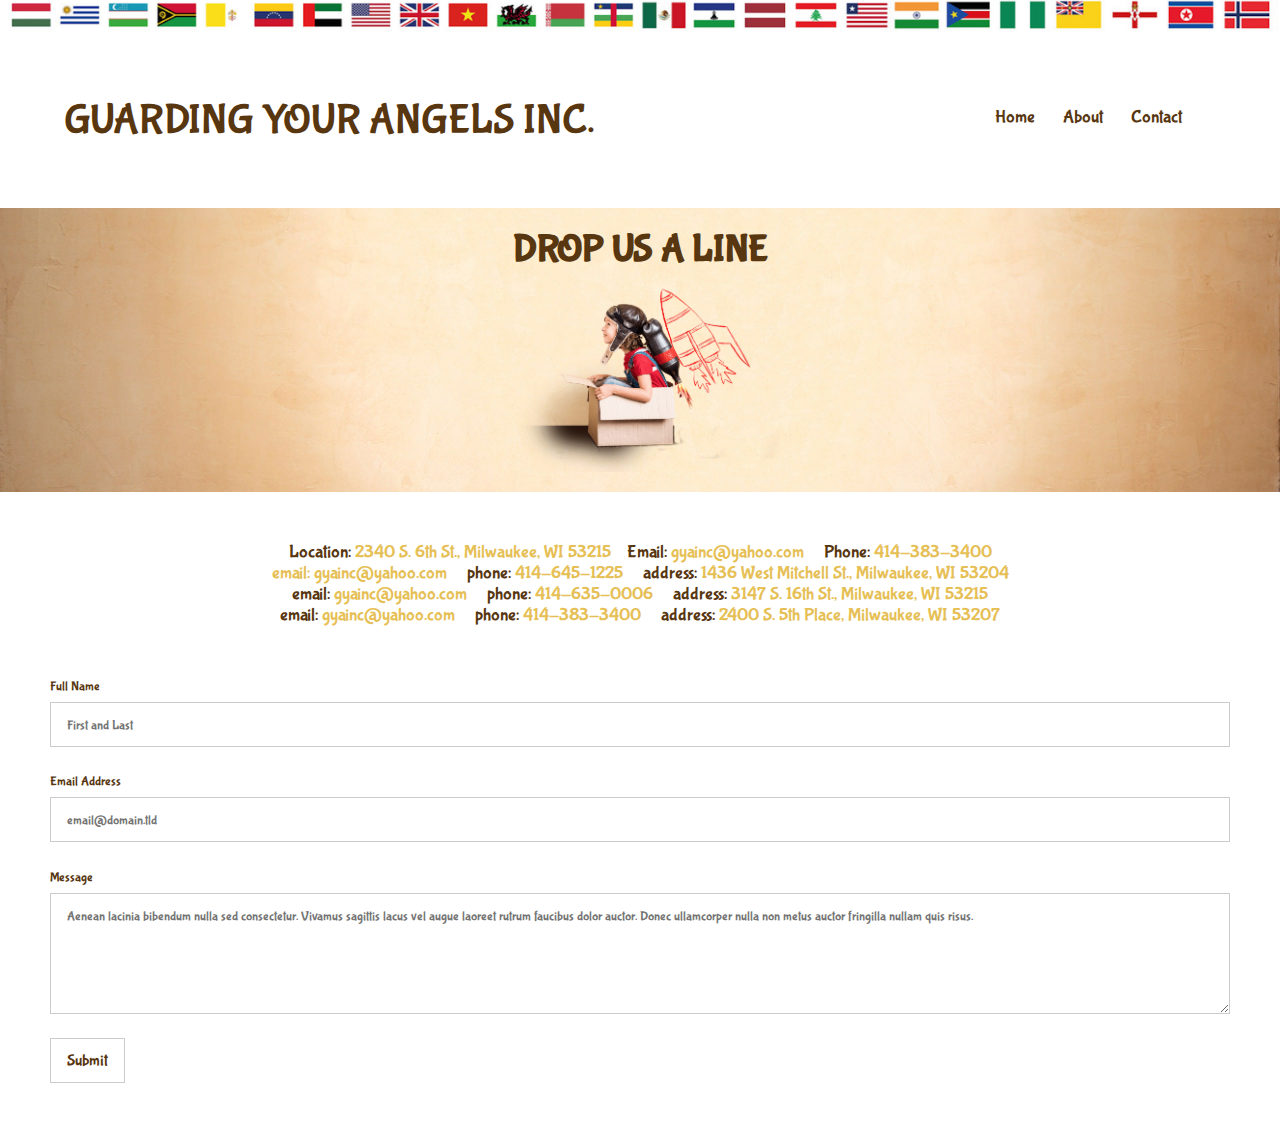
==== contact.html @ efa1aeed "Add files via upload" ====
<!DOCTYPE html>
    <html lang="en">
<head>
     <meta charset="UTF-8" />
     <meta http-equiv="X-UA-Compatible" content="IE=edge" />
     <meta name="viewport" content="width=device-width, initial-scale=1.0" />
     <link rel="stylesheet" href="style.css" />
     <link rel="preconnect" href="https://fonts.googleapis.com">
     <link rel="preconnect" href="https://fonts.gstatic.com" crossorigin>
     <link href="https://fonts.googleapis.com/css2?family=Bubblegum+Sans&display=swap" rel="stylesheet"> 
     <title>Guarding Your Angels Inc.</title>
     <img src="images/header/flag_banner.jpg" width=100%>
</head>
<body>

    <!--Navbar-->
       <nav class="navbar">
       <!-- LOGO -->
       <a href="index.html" class="logo">Guarding your Angels Inc.</a>
       <!-- NAVIGATION MENU -->
       <ul class="nav-links">
       <!-- USING CHECKBOX HACK -->
       <input type="checkbox" id="checkbox_toggle" />
       <label for="checkbox_toggle" class="hamburger">&#9776;</label>
       <!-- NAVIGATION MENUS -->
       <div class="menu">
       <li>
           <a href="index.html" class="middle">Home</a>
          </li>
       <li>
           <a href="index.html#aboutpage" class="middle">About</a>
          </li>
       <li>
           <a href="contact.html" class="middle">Contact</a>
          </li>
       </div>
      </ul>
      </nav>
      
<div class="contact">

    <div class="drop">
      <h1>Drop Us A Line</h1>
      <img src="images/header/main-slider-child-1-min.png" class="contactpic">
    </div>

<div class="info">
  <p></a>Location: <a href="https://www.google.com/maps/place/2340+S+6th+St,+Milwaukee,+WI+53215/@43.001971,-87.918492,17z/data=!3m1!4b1!4m5!3m4!1s0x880519e18b7bce0d:0xb36734f84c3ce6bb!8m2!3d43.001971!4d-87.918492" target=”_blank”> 2340 S. 6th St., Milwaukee, WI 53215</a>&nbsp&nbsp&nbsp Email: <a href="mailto:gyainc@yahoo.com">gyainc@yahoo.com</a>&nbsp&nbsp&nbsp&nbsp Phone: <a href="tel:414-383-3400">414-383-3400</p>
  <p>email: <a href="mailto:gyainc@yahoo.com">gyainc@yahoo.com</a>&nbsp&nbsp&nbsp&nbsp phone: <a href="tel:414-645-1225">414-645-1225</a>&nbsp&nbsp&nbsp&nbsp address: <a href="https://www.google.com/maps/place/1436+W+Mitchell+St,+Milwaukee,+WI+53204/@43.0123926,-87.9306573,17z/data=!3m1!4b1!4m5!3m4!1s0x880519f705f4531b:0xa5909337fcb95073!8m2!3d43.0123926!4d-87.9306573" target=”_blank”>1436 West Mitchell St., Milwaukee, WI 53204</a></p>
  <p>email: <a href="mailto:gyainc@yahoo.com">gyainc@yahoo.com</a>&nbsp&nbsp&nbsp&nbsp phone: <a href="tel:414-635-0006">414-635-0006</a>&nbsp&nbsp&nbsp&nbsp address: <a href="https://www.google.com/maps/place/3147+S+16th+St,+Milwaukee,+WI+53215/@42.9872623,-87.9341122,17z/data=!3m1!4b1!4m5!3m4!1s0x880510b34601edd7:0x730a86a339e1971a!8m2!3d42.9872623!4d-87.9341122" target=”_blank”>3147 S. 16th St., Milwaukee, WI 53215</a></p>
  <p>email: <a href="mailto:gyainc@yahoo.com">gyainc@yahoo.com</a>&nbsp&nbsp&nbsp&nbsp phone: <a href="tel:414-383-3400">414-383-3400</a>&nbsp&nbsp&nbsp&nbsp address: <a href="https://www.google.com/maps/place/2400+S+5th+Pl,+Milwaukee,+WI+53207/@43.0016932,-87.9176792,17z/data=!3m1!4b1!4m5!3m4!1s0x880519e1eafdea47:0xae33c9551badefa4!8m2!3d43.0016932!4d-87.9176792" target=”_blank”>2400 S. 5th Place, Milwaukee, WI 53207</a></p>
</div>
<div class="contactform">
    <form id="fs-frm" name="simple-contact-form" accept-charset="utf-8" action="https://formspree.io/f/xrgjqleq" method="post">
        <fieldset id="fs-frm-inputs">
          <label for="full-name">Full Name</label>
          <input type="text" name="name" id="full-name" placeholder="First and Last" required="">
          <label for="email-address">Email Address</label>
          <input type="email" name="_replyto" id="email-address" placeholder="email@domain.tld" required="">
          <label for="message">Message</label>
          <textarea rows="5" name="message" id="message" placeholder="Aenean lacinia bibendum nulla sed consectetur. Vivamus sagittis lacus vel augue laoreet rutrum faucibus dolor auctor. Donec ullamcorper nulla non metus auctor fringilla nullam quis risus." required=""></textarea>
          <input type="hidden" name="_subject" id="email-subject" value="Contact Form Submission">
        </fieldset>
        <input type="submit" value="Submit">
      </form><style>/* reset */
      #fs-frm input,
      #fs-frm select,
      #fs-frm textarea,
      #fs-frm fieldset,
      #fs-frm optgroup,
      #fs-frm label,
      #fs-frm #card-element:disabled {
        font-family: inherit;
        font-size: 100%;
        color: inherit;
        border: none;
        border-radius: 0;
        display: block;
        width: 100%;
        padding: 0;
        margin: 0;
        -webkit-appearance: none;
        -moz-appearance: none;
      }
      #fs-frm label,
      #fs-frm legend,
      #fs-frm ::placeholder {
        font-size: .825rem;
        margin-bottom: .5rem;
        padding-top: .2rem;
        display: flex;
        align-items: baseline;
      }
      
      /* border, padding, margin, width */
      #fs-frm input,
      #fs-frm select,
      #fs-frm textarea,
      #fs-frm #card-element {
        border: 1px solid rgba(0,0,0,0.2);
        background-color: rgba(255,255,255,0.9);
        padding: .75em 1rem;
        margin-bottom: 1.5rem;
      }
      #fs-frm input:focus,
      #fs-frm select:focus,
      #fs-frm textarea:focus {
        background-color: white;
        outline-style: solid;
        outline-width: thin;
        outline-color: gray;
        outline-offset: -1px;
      }
      #fs-frm [type="text"],
      #fs-frm [type="email"] {
        width: 100%;
      }
      #fs-frm [type="button"],
      #fs-frm [type="submit"],
      #fs-frm [type="reset"] {
        width: auto;
        cursor: pointer;
        -webkit-appearance: button;
        -moz-appearance: button;
        appearance: button;
      }
      #fs-frm [type="button"]:focus,
      #fs-frm [type="submit"]:focus,
      #fs-frm [type="reset"]:focus {
        outline: none;
      }
      #fs-frm [type="submit"],
      #fs-frm [type="reset"] {
        margin-bottom: 0;
      }
      #fs-frm select {
        text-transform: none;
      }
      
      #fs-frm [type="checkbox"] {
        -webkit-appearance: checkbox;
        -moz-appearance: checkbox;
        appearance: checkbox;
        display: inline-block;
        width: auto;
        margin: 0 .5em 0 0 !important;
      }
      
      #fs-frm [type="radio"] {
        -webkit-appearance: radio;
        -moz-appearance: radio;
        appearance: radio;
      }
      
      /* address, locale */
      #fs-frm fieldset.locale input[name="city"],
      #fs-frm fieldset.locale select[name="state"],
      #fs-frm fieldset.locale input[name="postal-code"] {
        display: inline;
      }
      #fs-frm fieldset.locale input[name="city"] {
        width: 52%;
      }
      #fs-frm fieldset.locale select[name="state"],
      #fs-frm fieldset.locale input[name="postal-code"] {
        width: 20%;
      }
      #fs-frm fieldset.locale input[name="city"],
      #fs-frm fieldset.locale select[name="state"] {
        margin-right: 3%;
      }
      .contactform {
          padding: 50px;
      }
      </style>



</div>
   
  </body>
  </html>
---- style.css ----
/* UTILITIES */
* {
    margin: 0;
    padding: 0;
    box-sizing: border-box;
   }

   body {
    font-family: 'Bubblegum Sans', cursive;
    color: rgb(87, 54, 16);
   }
   a {
    text-decoration: none;
   }
h1 {
    font-size: 38px;
    text-transform: uppercase;
    position: relative;
}
li {
    float: left;
}

h2 {
    font-size: 1.85em;
}

h3 {
    font-size: 1.5em;
}

p {
    font-size: 18px;
    position: relative;
}

.mySlides {
    display: none
}

img {
    vertical-align: middle;
}

/* NAVBAR STYLING STARTS */
    .navbar {
    padding: 20px;
    background-color: rgb(255, 255, 255);
    color: rgb(87, 54, 16);
    position: sticky;
    background-color: white;
      /* make it stick */
      position: sticky;
      position: -webkit-sticky;
      top: 0;
      /* in front of all other elements */
      z-index: 99;
      /* set background */
      background-color: white;
      padding: 10px 5%;
  
      /* define flex */
      display: flex;
      justify-content: space-between;
      align-items: center;
   }
   .nav-links a {
    color: rgb(87, 54, 16);
   }

   /* LOGO */
   .logo {
    font-size: 42px;
    text-transform: uppercase;
    color: rgb(87, 54, 16);
   }

   /* NAVBAR MENU */
   .menu {
    list-style-type: none;
    gap: 1em;
    font-size: 18px;
   }
   .menu, .nav-links {
       display: inline-block;
       padding: 30px 10px;
   }

   .menu li:hover {
    background-color: rgba(189, 178, 166, 0.877);
    border-radius: 5px;
    transition: 0.3s ease;
   }
   .menu li {
    padding: 5px 14px;
   }

    /*RESPONSIVE NAVBAR MENU STARTS*/

    /* CHECKBOX HACK */
    input[type=checkbox]{
    display: none;
   } 
   /*HAMBURGER MENU*/
   .hamburger {
    display: none;
    font-size: 24px;
    user-select: none;
   }
   /* APPLYING MEDIA QUERIES */
    @media (max-width: 768px) {

    li {
    float: none;
    }

    .menu { 
    display: none;
    position: absolute;
    background-color:rgb(255, 255, 255);
    right: 0;
    left: 0;
    text-align: center;
    padding: 16px 0;
    top: 0px;
   }

   .menu li:hover {
    display: inline-block;
    background-color:rgba(255, 220, 123, 0.877);
    transition: 0.3s ease;
   }

   .menu li + li {
    margin-top: 12px;
   }

   body::before {
    display:block;
    content: '';
    }

   input[type=checkbox]:checked ~ .menu{
    display: block;
   }

   .hamburger {
    display: block;
   }

   }
    
   /* Underline Nav Bar */

a.middle
{
    position: relative;
}

a.middle:before {
  content: "";
  position: absolute;
  width: 100%;
  height: 2px;
  bottom: 0;
  left: 0;
  background-color: rgb(87, 54, 16);
  visibility: hidden;
  transform: scaleX(0);
  transition: all 0.3s ease-in-out;
}

a.middle:hover:before {
    visibility: visible;
    transform: scaleX(1);
    color: (87, 54, 16);
  }


/* Slideshow container */
.slideshow-container {
    max-width: 700px;
    position: relative;
    margin: auto;
  }
  
  /* Next & previous buttons */
  .prev, .next {
    cursor: pointer;
    position: absolute;
    top: 50%;
    width: auto;
    padding: 16px;
    margin-top: -22px;
    color: white;
    font-weight: bold;
    font-size: 18px;
    transition: 0.6s ease;
    border-radius: 0 3px 3px 0;
    user-select: none;
  }
  
  /* Position the "next button" to the right */
  .next {
    right: 0;
    border-radius: 3px 0 0 3px;
  }
  
  /* On hover, add a black background color with a little bit see-through */
  .prev:hover, .next:hover {
    background-color: rgba(0,0,0,0.8);
  }
  
  /* Caption text */
  .text {
    color: #f2f2f2;
    font-size: 15px;
    padding: 8px 12px;
    position: absolute;
    bottom: 8px;
    width: 100%;
    text-align: center;
  }
  
  /* Number text (1/3 etc) */
  .numbertext {
    color: #f2f2f2;
    font-size: 12px;
    padding: 8px 12px;
    position: absolute;
    top: 0;
  }
  
  /* The dots/bullets/indicators */
  .dot {
    cursor: pointer;
    height: 15px;
    width: 15px;
    margin: 0 2px;
    background-color: #bbb;
    border-radius: 50%;
    display: inline-block;
    transition: background-color 0.6s ease;
  }
  
  .active, .dot:hover {
    background-color: #717171;
  }
  
  /* Fading animation */
  .fade {
    -webkit-animation-name: fade;
    -webkit-animation-duration: 1.5s;
    animation-name: fade;
    animation-duration: 1.5s;
  }
  
  @-webkit-keyframes fade {
    from {opacity: .4} 
    to {opacity: 1}
  }
  
  @keyframes fade {
    from {opacity: .4} 
    to {opacity: 1}
  }
  
  /* On smaller screens, decrease text size */
  @media only screen and (max-width: 300px) {
    .prev, .next,.text {font-size: 11px}
  }

  /* Home Section */
  .home {
  height: fit-content;
  }

  .intro {
    position: relative; 
    width: 100%;
    align-items: center;
    justify-content: center; 
    padding: 20px;
    text-align: center;

  }

  .intro h1 {
    word-spacing: 20px;
    top: 10px;
  }
.intro p {
    top: 25px;
    bottom: 25px;
}
.intro button {
    top: 50px;
    position: relative;
}
 .intro::before {    
    content: "";
    background-image: url('images/background/background_1.jpg');
    background-size: cover;
    position: absolute;
    width: 100%;
    height: 250px;
    top: 0px;
    right: 0px;
    bottom: 0px;
    left: 0px;
    overflow: hidden;
    object-fit: cover;
}

.imagine {
    color: rgb(185, 40, 40);
}
.make {
    color: rgb(230, 191, 86);
}

.believe {
    color: rgb(87, 54, 16);
}

/* About Page */

#aboutpage {
 
  height: 100vh;
}

.offer {
    position: relative;
    display: block;
    justify-content: center;
    text-align: center;
    line-height: 80px;
    padding-top: 110px;
    padding-bottom: 50px;
}

.about {
    position: relative; 
    width: 100%;
    align-items: center;
    justify-content: center; 
    text-align: center;
  }

  .some {
    position: relative; 
    width: 100%;
    align-items: center;
    justify-content: center; 
    padding: 20px;
    text-align: center;
    background-image: url('images/background/main-slider-background.jpg');
    background-position: 95%;
    background-size: cover;
    overflow: hidden;
}

.healthy, 
.diversity,
.mindful,
.classdojo,
.air,
.covid  {
  border: 3px solid rgb(230, 191, 86);
  border-radius: 20px;
  border-spacing: 5px, 1rem;
  width: 400px;
  align-items: center;
  justify-content: center; 
  display: inline-block;
  position: relative;
  padding: 10px;
  margin-top: 20px;
}

.space {
  margin: 500px;
  background: white;
}

.healthy {
  height: fit-content;
}

#showMe {
  display:none;
}

.lentils {
  bottom: 100px;
  top: 50px;
  left: 35px;
  position: relative;
  display: inline-block;
}
.taco {
  bottom: 100px;
  position: relative;
  display: inline-block;
  margin-right: 150px;

}

.covid {
  margin-bottom: 50px;
}

.covid,
.mindful {
  margin-left: 150px;
}
.diversity {
  margin-right: 75px;
}

.air {
  margin-right: 25px;
}
.classdojo {
  margin-right: 50px;
}
.classdojovid {
  margin-top: 20px;
}
.lentils,
.taco,
.classdojovid  {
border: 5px solid rgb(185, 40, 40);
}

@media (max-width: 576px) {
.healthy, 
.diversity,
.mindful,
.classdojo,
.air,
.covid  {
  border: 3px solid rgb(230, 191, 86);
  border-radius: 20px;
  border-spacing: 5px, 1rem;
  width: 400px;
  align-items: center;
  justify-content: center; 
  display: inline-block;
  position: relative;
  padding: 10px;
  margin: 0px;
}
  .lentils,
  .taco,
  .classdojovid {
    display: none;
  }
  .space {
    margin: 1000px;
    background: white;
  }
.covid {
  margin-bottom: 50px;
}
}
@media (max-width: 810px) {
  .lentils,
  .taco {
    display: none;
  }
  .space {
    margin: 900px;
    background: white;
  }
.covid {
  margin-bottom: 50px;
}
}


.aboutpic {
    height: 200px;
    display: block;
    margin-left: auto;
    margin-right: auto;
 
}


.video-container { 
    position: relative; 
    padding-bottom: 56.25%; 
    padding-top: 30px; 
    height: 0; 
    overflow: hidden; 
}

.video-container iframe, .video-container object, .video-container embed { 
    position: absolute; 
    top: 0; 
    left: 0; 
    width: 100%; 
    height: 100%; 
}

.footer {
  position: fixed;
  display: inline-block;
  left: 0;
  bottom: 0;
  width: 100%;
  background-color: rgb(230, 191, 86);
  color: white;
  text-align: center;
  z-index: 999;
  margin-top: 50px;
}

.footer a:link {
  color: rgb(230, 191, 86);
}
.footer a:visited {
  color: rgb(230, 191, 86);
  background-color: transparent;
  text-decoration: none;
}

.footer a:hover {
  color: white;
  background-color: transparent;
  text-decoration: underline;
}

.footer a:active {
  color: rgb(230, 191, 86);
  background-color: transparent;
  text-decoration: underline;
}
/* Contact Page */

.contact {
  height: 100vh;
  text-align: center;
}
.info {
  margin-top: 50px;
}
.info a:hover {
  color: white;
  background-color: transparent;
  text-decoration: underline;
}
.info a:link {
  color: rgb(230, 191, 86);
}
.info a:visited {
  color: rgb(230, 191, 86);
  background-color: transparent;
  text-decoration: none;
}


.info a:active {
  color: rgb(230, 191, 86);
  background-color: transparent;
  text-decoration: underline;
}
.locationinfo {
  margin-top: 50px;
  
}
.locationinfo a:hover {
  color: white;
  background-color: transparent;
  text-decoration: underline;
}
.locationinfo a:link {
  color: rgb(230, 191, 86);
}
.locationinfo a:visited {
  color: rgb(230, 191, 86);
  background-color: transparent;
  text-decoration: none;
}


.locationinfo a:active {
  color: rgb(230, 191, 86);
  background-color: transparent;
  text-decoration: underline;
}

.locations, .locationtitle {
position: relative;
align-items: center;
justify-content: center;
padding: 15px;
text-align: center;
display: block;
margin-bottom: 50px;
}

.locationtitle {
  top: 50px;
}

.drop {
  position: relative; 
    width: 100%;
    align-items: center;
    justify-content: center; 
    padding: 20px;
    text-align: center;
    display: block;
    overflow: hidden;
    background-image: url('images/background/main-slider-background.jpg');
    background-position: 95%;
    background-size: cover;
    overflow: hidden;
    background-repeat: no-repeat;
}

.contactpic {
    height: 200px;
}

.container {
  width: 100%;
  height: 100vh;
  display: flex;
  align-items: center;
  justify-content: center;
}
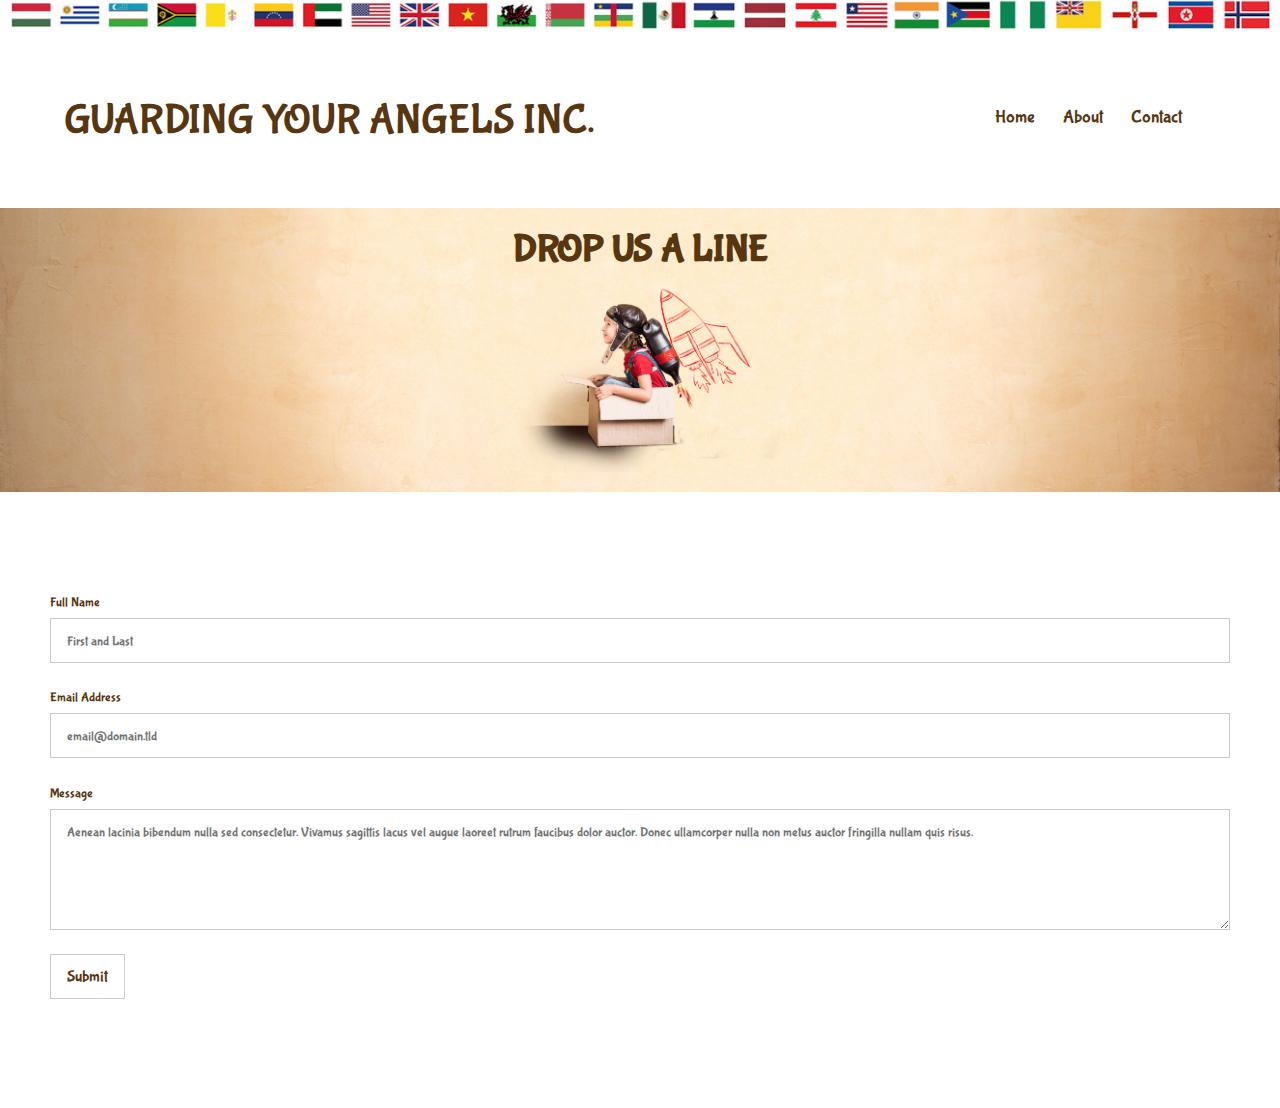
==== commit 1077fd0d: "Add files via upload" ====
--- a/contact.html
+++ b/contact.html
@@ -45,24 +45,19 @@
     </div>
 
 <div class="info">
-  <p></a>Location: <a href="https://www.google.com/maps/place/2340+S+6th+St,+Milwaukee,+WI+53215/@43.001971,-87.918492,17z/data=!3m1!4b1!4m5!3m4!1s0x880519e18b7bce0d:0xb36734f84c3ce6bb!8m2!3d43.001971!4d-87.918492" target=”_blank”> 2340 S. 6th St., Milwaukee, WI 53215</a>&nbsp&nbsp&nbsp Email: <a href="mailto:gyainc@yahoo.com">gyainc@yahoo.com</a>&nbsp&nbsp&nbsp&nbsp Phone: <a href="tel:414-383-3400">414-383-3400</p>
-  <p>email: <a href="mailto:gyainc@yahoo.com">gyainc@yahoo.com</a>&nbsp&nbsp&nbsp&nbsp phone: <a href="tel:414-645-1225">414-645-1225</a>&nbsp&nbsp&nbsp&nbsp address: <a href="https://www.google.com/maps/place/1436+W+Mitchell+St,+Milwaukee,+WI+53204/@43.0123926,-87.9306573,17z/data=!3m1!4b1!4m5!3m4!1s0x880519f705f4531b:0xa5909337fcb95073!8m2!3d43.0123926!4d-87.9306573" target=”_blank”>1436 West Mitchell St., Milwaukee, WI 53204</a></p>
-  <p>email: <a href="mailto:gyainc@yahoo.com">gyainc@yahoo.com</a>&nbsp&nbsp&nbsp&nbsp phone: <a href="tel:414-635-0006">414-635-0006</a>&nbsp&nbsp&nbsp&nbsp address: <a href="https://www.google.com/maps/place/3147+S+16th+St,+Milwaukee,+WI+53215/@42.9872623,-87.9341122,17z/data=!3m1!4b1!4m5!3m4!1s0x880510b34601edd7:0x730a86a339e1971a!8m2!3d42.9872623!4d-87.9341122" target=”_blank”>3147 S. 16th St., Milwaukee, WI 53215</a></p>
-  <p>email: <a href="mailto:gyainc@yahoo.com">gyainc@yahoo.com</a>&nbsp&nbsp&nbsp&nbsp phone: <a href="tel:414-383-3400">414-383-3400</a>&nbsp&nbsp&nbsp&nbsp address: <a href="https://www.google.com/maps/place/2400+S+5th+Pl,+Milwaukee,+WI+53207/@43.0016932,-87.9176792,17z/data=!3m1!4b1!4m5!3m4!1s0x880519e1eafdea47:0xae33c9551badefa4!8m2!3d43.0016932!4d-87.9176792" target=”_blank”>2400 S. 5th Place, Milwaukee, WI 53207</a></p>
-</div>
 <div class="contactform">
-    <form id="fs-frm" name="simple-contact-form" accept-charset="utf-8" action="https://formspree.io/f/xrgjqleq" method="post">
-        <fieldset id="fs-frm-inputs">
-          <label for="full-name">Full Name</label>
-          <input type="text" name="name" id="full-name" placeholder="First and Last" required="">
-          <label for="email-address">Email Address</label>
-          <input type="email" name="_replyto" id="email-address" placeholder="email@domain.tld" required="">
-          <label for="message">Message</label>
-          <textarea rows="5" name="message" id="message" placeholder="Aenean lacinia bibendum nulla sed consectetur. Vivamus sagittis lacus vel augue laoreet rutrum faucibus dolor auctor. Donec ullamcorper nulla non metus auctor fringilla nullam quis risus." required=""></textarea>
-          <input type="hidden" name="_subject" id="email-subject" value="Contact Form Submission">
-        </fieldset>
-        <input type="submit" value="Submit">
-      </form><style>/* reset */
+  <form id="fs-frm" name="simple-contact-form" accept-charset="utf-8" action="https://formspree.io/f/xoqbjdvg" method="post">
+    <fieldset id="fs-frm-inputs">
+      <label for="full-name">Full Name</label>
+      <input type="text" name="name" id="full-name" placeholder="First and Last" required="">
+      <label for="email-address">Email Address</label>
+      <input type="email" name="_replyto" id="email-address" placeholder="email@domain.tld" required="">
+      <label for="message">Message</label>
+      <textarea rows="5" name="message" id="message" placeholder="Aenean lacinia bibendum nulla sed consectetur. Vivamus sagittis lacus vel augue laoreet rutrum faucibus dolor auctor. Donec ullamcorper nulla non metus auctor fringilla nullam quis risus." required=""></textarea>
+      <input type="hidden" name="_subject" id="email-subject" value="Contact Form Submission">
+    </fieldset>
+    <input type="submit" value="Submit">
+  </form><style>/* reset */
       #fs-frm input,
       #fs-frm select,
       #fs-frm textarea,
